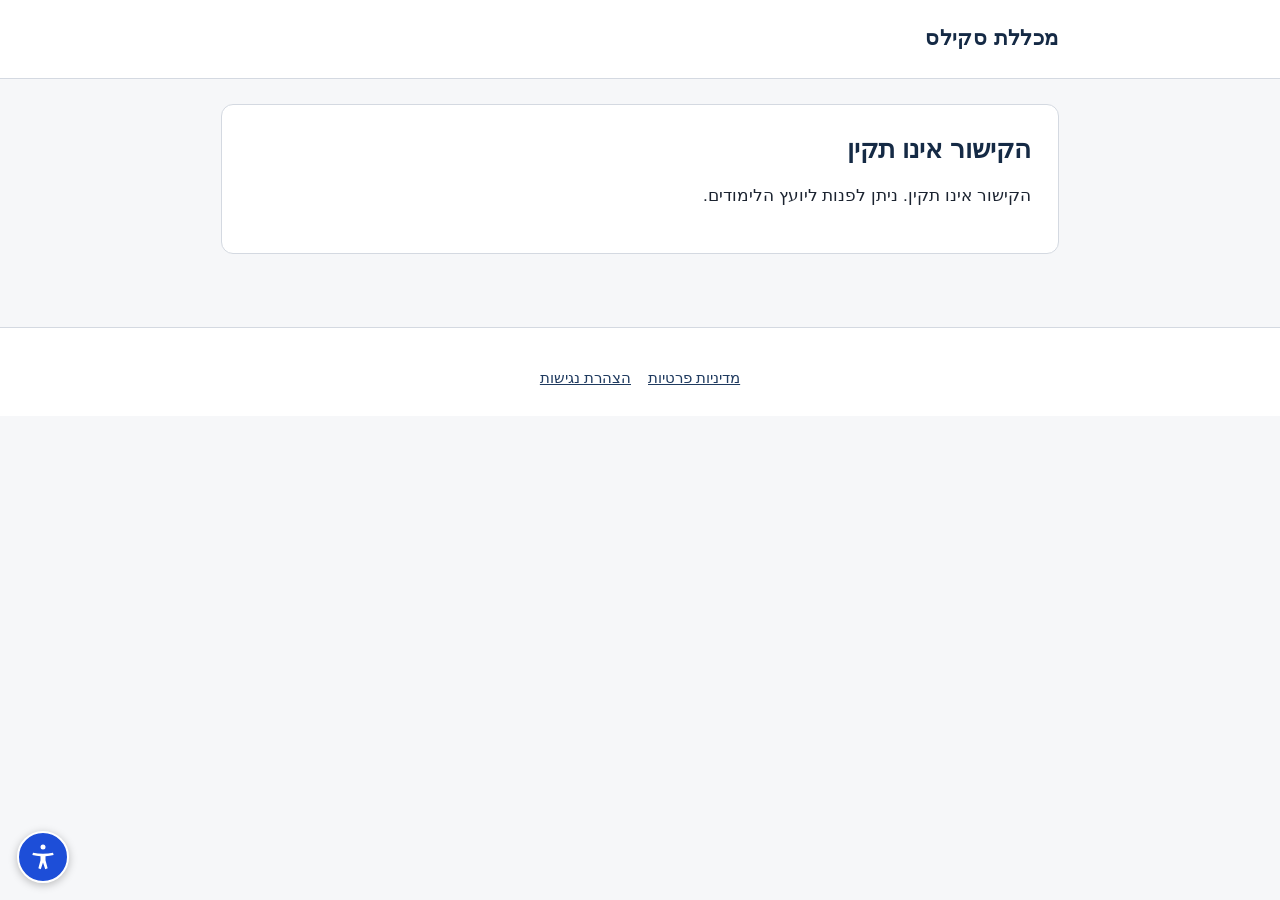
==== index.html @ a93192cd "Add files via upload" ====
<!DOCTYPE html>
<html lang="he" dir="rtl">
<head>
  <meta charset="utf-8">
  <meta name="viewport" content="width=device-width, initial-scale=1">
  <meta name="robots" content="noindex, nofollow">
  <meta name="referrer" content="no-referrer">
  <meta name="description" content="קישור אישי למילוי הבקשה. התשובה וגובה הסיוע יימסרו באמצעות יועץ הלימודים.">
  <meta property="og:type" content="website">
  <meta property="og:locale" content="he_IL">
  <meta property="og:site_name" content="מכללת סקילס">
  <meta property="og:title" content="בקשה למלגה ולסיוע בשכר לימוד — מכללת סקילס">
  <meta property="og:description" content="קישור אישי למילוי הבקשה. התשובה וגובה הסיוע יימסרו באמצעות יועץ הלימודים.">
  <meta property="og:url" content="https://skillsmilgot.github.io/">
  <meta property="og:image" content="https://skillsmilgot.github.io/assets/share.jpg">
  <meta property="og:image:width" content="1200">
  <meta property="og:image:height" content="630">
  <meta property="og:image:alt" content="בקשה למלגה ולסיוע בשכר לימוד — מכללת סקילס">
  <meta name="twitter:card" content="summary_large_image">
  <meta http-equiv="Content-Security-Policy" content="default-src 'self'; script-src 'self'; style-src 'self'; img-src 'self' data:; connect-src 'self' https://script.google.com https://script.googleusercontent.com; form-action 'none'; base-uri 'none'; object-src 'none'">
  <title>בקשה למלגה ולסיוע בשכר לימוד — מכללת סקילס</title>
  <link rel="stylesheet" href="styles.css">
  <script src="config.js" defer></script>
  <script src="common.js" defer></script>
  <script src="app.js" defer></script>
</head>
<body>
  <a href="#main" class="skip-link">דילוג לתוכן הראשי</a>
  <header class="site-header">
    <div class="inner"><img id="site-logo" src="assets/logo-placeholder.svg" alt="מכללת סקילס" width="220" height="56"></div>
  </header>
  <div id="timer-slot"></div>
  <main id="main" tabindex="-1">
    <div class="loading" role="status">טוען…</div>
    <noscript><div class="card"><p>כדי למלא את הטופס יש להפעיל JavaScript בדפדפן.</p></div></noscript>
  </main>
  <footer class="site-footer" id="site-footer"></footer>
</body>
</html>
---- styles.css ----
/* מכללת סקילס — טופס בקשת מלגה. RTL, נגיש, מותאם לטלפון ולמחשב. */
:root {
  --primary: #1f3a5f;      /* מציין מקום — מוחלף מ-config.js */
  --primary-dark: #152a45;
  --accent: #e8eef6;
  --bg: #f6f7f9;
  --card: #ffffff;
  --text: #1b2330;
  --muted: #4a5568;
  --border: #d4d9e1;
  --error: #b42318;
  --error-bg: #fef3f2;
  --ok: #1e6b3a;
  --ok-bg: #edf7f0;
  --focus: #f59e0b;
  --radius: 12px;
  --font: "Segoe UI", "Noto Sans Hebrew", "Arial Hebrew", Arial, sans-serif;
  --scale: 1;
}
* { box-sizing: border-box; }
html { font-size: calc(17px * var(--scale)); scroll-padding-top: 80px; }
body { margin: 0; background: var(--bg); color: var(--text); font-family: var(--font); line-height: 1.65; }
img { max-width: 100%; }
a { color: var(--primary); }
.sr-only { position: absolute !important; width: 1px; height: 1px; padding: 0; margin: -1px; overflow: hidden; clip: rect(0 0 0 0); white-space: nowrap; border: 0; }

.skip-link { position: absolute; top: -100px; right: 1rem; background: var(--primary); color: #fff; padding: .6rem 1rem; border-radius: 8px; z-index: 100; }
.skip-link:focus { top: 1rem; }
:focus-visible { outline: 3px solid var(--focus); outline-offset: 2px; }
main:focus, main:focus-visible { outline: none; } /* מיקוד תכנותי במעבר מסך */

.demo-banner { background: #fff4d6; color: #5c3d00; text-align: center; padding: .45rem 1rem; font-weight: 600; border-bottom: 1px solid #f0d38a; font-size: .9rem; }

.site-header { background: var(--card); border-bottom: 1px solid var(--border); }
.site-header .inner { max-width: 880px; margin: 0 auto; padding: .9rem 1.25rem; display: flex; align-items: center; gap: 1rem; }
.site-header img { height: 48px; width: auto; }
.wordmark { font-size: 1.25rem; font-weight: 700; color: var(--primary-dark); letter-spacing: .02em; padding: .35rem 0; }

main { max-width: 880px; margin: 0 auto; padding: 1.5rem 1.25rem 3rem; }
.card { background: var(--card); border: 1px solid var(--border); border-radius: var(--radius); padding: 1.6rem; margin-bottom: 1.25rem; }
h1 { font-size: 1.55rem; line-height: 1.35; margin: 0 0 .75rem; color: var(--primary-dark); }
h2 { font-size: 1.2rem; margin: 0 0 1rem; color: var(--primary-dark); }
.lead { font-size: 1.02rem; color: var(--text); margin: 0 0 1rem; }
.muted { color: var(--muted); }
.small { font-size: .9rem; }

.btn { display: inline-flex; align-items: center; justify-content: center; gap: .5rem; min-height: 48px; padding: .7rem 1.6rem; border-radius: 10px; border: 2px solid var(--primary); background: var(--primary); color: #fff; font: inherit; font-weight: 700; cursor: pointer; text-decoration: none; }
.btn:hover { background: var(--primary-dark); border-color: var(--primary-dark); }
.btn[disabled] { opacity: .65; cursor: progress; }
.btn-lg { font-size: 1.08rem; min-height: 54px; width: 100%; }
.btn-secondary { background: #fff; color: var(--primary); }
.btn-secondary:hover { background: var(--accent); color: var(--primary-dark); }
.btn-link { background: none; border: 0; color: var(--primary); text-decoration: underline; font: inherit; cursor: pointer; padding: .25rem; min-height: 44px; }

.info-box { background: var(--accent); border-radius: 10px; padding: 1rem 1.15rem; margin: 1rem 0; }
.alert { border-radius: 10px; padding: 1rem 1.15rem; margin: 1rem 0; border: 1px solid; }
.alert-error { background: var(--error-bg); border-color: #f4c7c3; color: #7a1a12; }
.alert-ok { background: var(--ok-bg); border-color: #b8dfc5; color: #144d29; }
.alert-demo { background: #fff4d6; border-color: #f0d38a; color: #5c3d00; }
.alert ul { margin: .5rem 0 0; padding-inline-start: 1.2rem; }

/* שעון — רגוע, ללא הבהובים */
.timer-bar { position: sticky; top: 0; z-index: 20; background: var(--card); border-bottom: 1px solid var(--border); }
.timer-bar .inner { max-width: 880px; margin: 0 auto; padding: .45rem 1.25rem; display: grid; grid-template-columns: 1fr auto; align-items: center; gap: 0 .75rem; font-size: .95rem; }
.timer-bar .save-state { grid-column: 1 / -1; white-space: nowrap; overflow: hidden; text-overflow: ellipsis; min-height: 1.4em; }
@media (min-width: 720px) { .timer-bar .inner { grid-template-columns: 1fr auto auto; } .timer-bar .save-state { grid-column: auto; grid-row: 1; grid-column-start: 2; } }
.timer-value { font-weight: 700; font-variant-numeric: tabular-nums; }
.save-state { color: var(--muted); font-size: .85rem; }

/* פרטים אישיים */
.details { display: grid; grid-template-columns: 1fr; gap: .25rem 1.5rem; margin: 0; }
.details div { padding: .55rem 0; border-bottom: 1px solid #eef0f4; }
.details dt { font-size: .85rem; color: var(--muted); }
.details dd { margin: 0; font-weight: 600; overflow-wrap: anywhere; }
@media (min-width: 720px) { .details { grid-template-columns: 1fr 1fr; } }

/* שאלות */
.q { margin: 0 0 1.75rem; padding: 0; border: 0; min-width: 0; }
.q:last-child { margin-bottom: 0; }
.q legend, .q > label.q-label { display: block; font-weight: 700; font-size: 1.02rem; margin-bottom: .5rem; padding: 0; }
.q-num { color: var(--primary); margin-inline-end: .25rem; }
.req { color: var(--muted); font-weight: 400; font-size: .85rem; }
.hint { color: var(--muted); font-size: .9rem; margin: -.25rem 0 .6rem; }
.note { background: var(--accent); border-radius: 8px; padding: .65rem .9rem; margin-top: .75rem; font-size: .93rem; }
.choice { display: flex; align-items: flex-start; gap: .65rem; padding: .6rem .8rem; border: 1px solid var(--border); border-radius: 10px; margin-bottom: .5rem; cursor: pointer; background: #fff; min-height: 48px; }
.choice:hover { border-color: var(--primary); }
.choice input { width: 1.25rem; height: 1.25rem; margin: .2rem 0 0; flex: none; accent-color: var(--primary); }
.choice:has(input:checked) { border-color: var(--primary); background: var(--accent); }
@media (min-width: 720px) { .choices-grid { display: grid; grid-template-columns: 1fr 1fr; gap: 0 .6rem; } }
textarea, input[type="text"], input[type="tel"], input[inputmode="numeric"] { width: 100%; font: inherit; color: var(--text); padding: .7rem .85rem; border: 1px solid #9aa3b2; border-radius: 10px; background: #fff; }
textarea { min-height: 120px; resize: vertical; }
.follow-up { margin-top: .6rem; }
.follow-up label { display: block; font-size: .93rem; font-weight: 600; margin-bottom: .3rem; }
.field-error { color: var(--error); font-size: .92rem; font-weight: 600; margin-top: .35rem; }
.has-error textarea, .has-error input[type="text"], .has-error .choice { border-color: var(--error); }

.confirm { display: flex; gap: .7rem; align-items: flex-start; margin-bottom: .9rem; cursor: pointer; }
.confirm input { width: 1.3rem; height: 1.3rem; margin-top: .2rem; flex: none; accent-color: var(--primary); }

.otp-input { font-size: 1.5rem !important; letter-spacing: .5rem; text-align: center; max-width: 260px; direction: ltr; }
.otp-row { display: flex; flex-wrap: wrap; gap: .75rem; align-items: center; margin: .75rem 0; }

.success-number { font-size: 1.35rem; font-weight: 700; direction: ltr; unicode-bidi: isolate; }

/* תחתית */
.site-footer { border-top: 1px solid var(--border); background: var(--card); }
.site-footer .inner { max-width: 880px; margin: 0 auto; padding: 1.5rem 1.25rem; font-size: .88rem; color: var(--muted); }
.partners { display: flex; flex-wrap: wrap; gap: 1.25rem; align-items: center; justify-content: center; margin-bottom: .75rem; }
.partners img { height: 44px; width: auto; filter: grayscale(.15); }
.partner-placeholder { border: 2px dashed #9aa3b2; border-radius: 8px; padding: .5rem .9rem; font-size: .8rem; }
.footer-links { display: flex; flex-wrap: wrap; gap: 1rem; justify-content: center; margin-top: .75rem; }
.legal { text-align: center; }

.loading { text-align: center; padding: 3rem 1rem; color: var(--muted); }

/* דפי טקסט */
.prose h2 { margin-top: 1.5rem; }
.prose ul { padding-inline-start: 1.3rem; }
.placeholder-mark { background: #fff4d6; padding: 0 .3rem; border-radius: 4px; }

/* ───── מצבי נגישות ───── */
html.a11y-contrast { --bg: #000; --card: #000; --text: #fff; --muted: #f0f0f0; --border: #fff; --primary: #ffd400; --primary-dark: #ffd400; --accent: #1a1a1a; }
html.a11y-contrast .btn { color: #000; }
html.a11y-contrast .btn-secondary { background: #000; color: #ffd400; }
html.a11y-contrast textarea, html.a11y-contrast input, html.a11y-contrast .choice { background: #000; color: #fff; border-color: #fff; }
html.a11y-contrast .demo-banner, html.a11y-contrast .alert, html.a11y-contrast .note, html.a11y-contrast .info-box { background: #000; color: #fff; border: 1px solid #fff; }
html.a11y-links a { text-decoration: underline 2px; background: #fff4b3; color: #000 !important; }
html.a11y-font body { font-family: Arial, "Arial Hebrew", sans-serif; letter-spacing: .02em; word-spacing: .08em; }
html.a11y-still *, html.a11y-still *::before, html.a11y-still *::after { animation: none !important; transition: none !important; scroll-behavior: auto !important; }
@media (prefers-reduced-motion: reduce) { * { animation: none !important; transition: none !important; } }

.a11y-toggle { position: fixed; bottom: 1rem; left: 1rem; z-index: 60; width: 52px; height: 52px; border-radius: 50%; border: 2px solid #fff; background: #1d4ed8; color: #fff; cursor: pointer; box-shadow: 0 2px 8px rgba(0,0,0,.25); display: flex; align-items: center; justify-content: center; }
.a11y-toggle svg { width: 30px; height: 30px; }
.a11y-panel { position: fixed; bottom: 4.6rem; left: 1rem; z-index: 61; width: min(320px, calc(100vw - 2rem)); background: #fff; color: #1b2330; border: 1px solid #9aa3b2; border-radius: 12px; padding: 1rem; box-shadow: 0 6px 24px rgba(0,0,0,.2); }
.a11y-panel[hidden] { display: none; }
.a11y-panel h2 { font-size: 1.05rem; margin: 0 0 .75rem; color: #1b2330; }
.a11y-panel .grid { display: grid; grid-template-columns: 1fr 1fr; gap: .5rem; }
.a11y-panel button { min-height: 44px; border: 1px solid #9aa3b2; background: #f6f7f9; color: #1b2330; border-radius: 8px; font: inherit; font-size: .9rem; cursor: pointer; padding: .4rem; }
.a11y-panel button[aria-pressed="true"] { background: #1d4ed8; color: #fff; border-color: #1d4ed8; }
.a11y-panel .a11y-foot { margin-top: .75rem; display: flex; justify-content: space-between; align-items: center; font-size: .9rem; }
.a11y-panel .a11y-foot a { color: #1d4ed8 !important; background: none !important; }
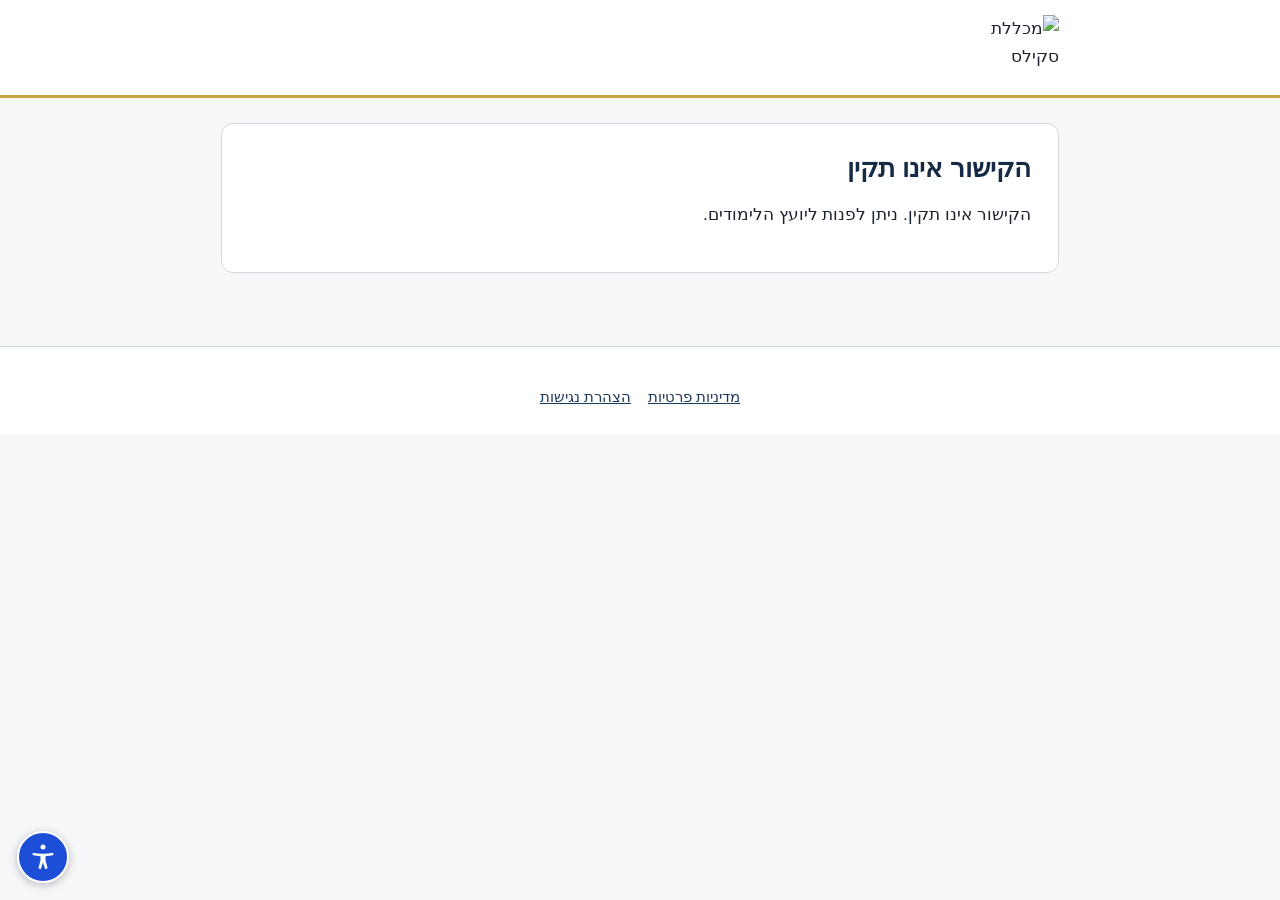
==== commit 3bb37389: "Add files via upload" ====
--- a/index.html
+++ b/index.html
@@ -20,6 +20,7 @@
   <meta http-equiv="Content-Security-Policy" content="default-src 'self'; script-src 'self'; style-src 'self'; img-src 'self' data:; connect-src 'self' https://script.google.com https://script.googleusercontent.com; form-action 'none'; base-uri 'none'; object-src 'none'">
   <title>בקשה למלגה ולסיוע בשכר לימוד — מכללת סקילס</title>
   <link rel="stylesheet" href="styles.css">
+  <link rel="icon" type="image/png" href="assets/logo.png">
   <script src="config.js" defer></script>
   <script src="common.js" defer></script>
   <script src="app.js" defer></script>
@@ -27,7 +28,7 @@
 <body>
   <a href="#main" class="skip-link">דילוג לתוכן הראשי</a>
   <header class="site-header">
-    <div class="inner"><img id="site-logo" src="assets/logo-placeholder.svg" alt="מכללת סקילס" width="220" height="56"></div>
+    <div class="inner"><img id="site-logo" src="assets/logo.png" alt="מכללת סקילס" width="88" height="64"></div>
   </header>
   <div id="timer-slot"></div>
   <main id="main" tabindex="-1">
--- a/styles.css
+++ b/styles.css
@@ -31,9 +31,9 @@
 
 .demo-banner { background: #fff4d6; color: #5c3d00; text-align: center; padding: .45rem 1rem; font-weight: 600; border-bottom: 1px solid #f0d38a; font-size: .9rem; }
 
-.site-header { background: var(--card); border-bottom: 1px solid var(--border); }
+.site-header { background: var(--card); border-bottom: 3px solid #c9a24a; }
 .site-header .inner { max-width: 880px; margin: 0 auto; padding: .9rem 1.25rem; display: flex; align-items: center; gap: 1rem; }
-.site-header img { height: 48px; width: auto; }
+.site-header img { height: 64px; width: auto; }
 .wordmark { font-size: 1.25rem; font-weight: 700; color: var(--primary-dark); letter-spacing: .02em; padding: .35rem 0; }
 
 main { max-width: 880px; margin: 0 auto; padding: 1.5rem 1.25rem 3rem; }
